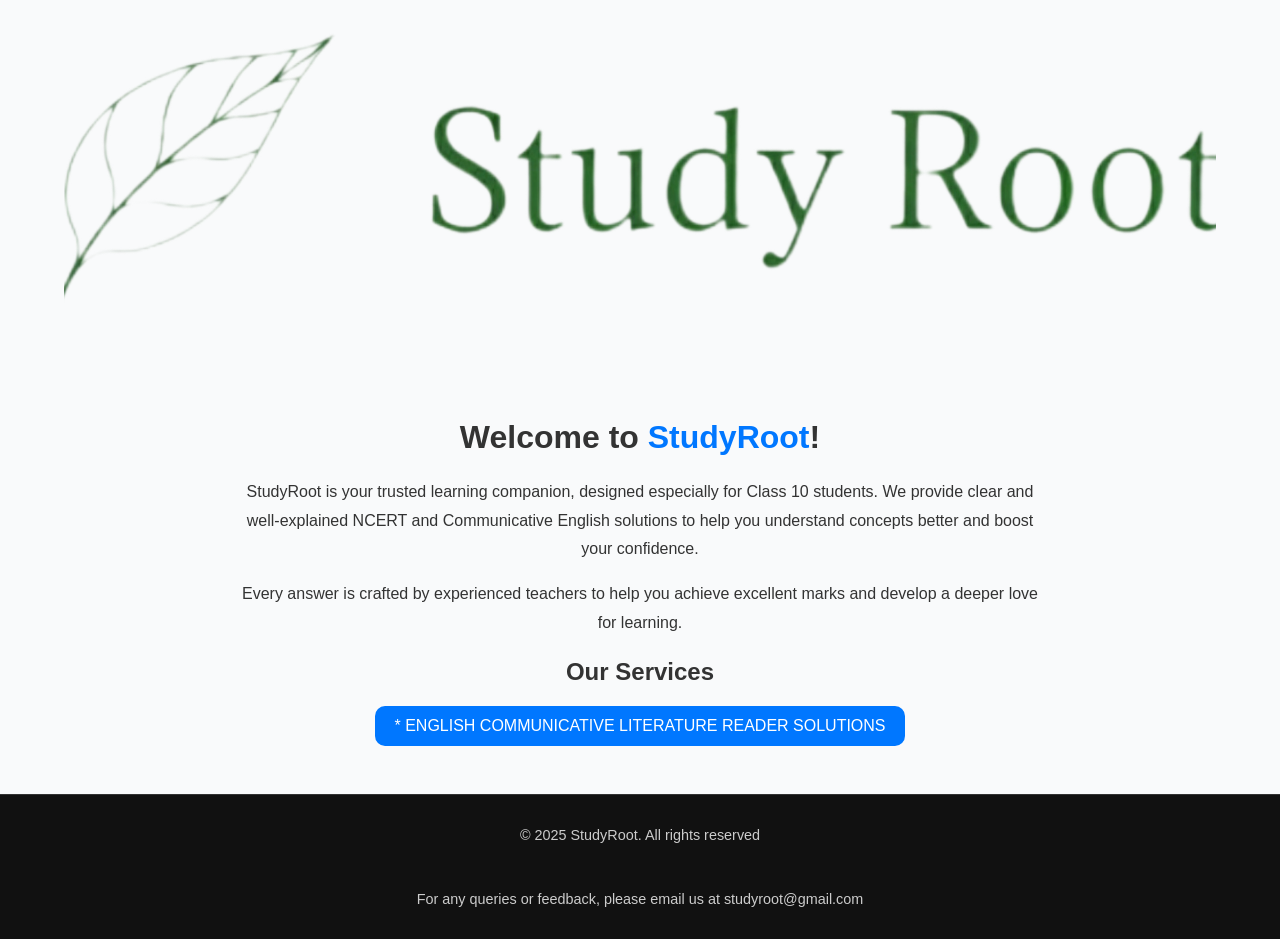
==== index.html @ 95d26e49 "Add files via upload" ====
<!DOCTYPE HTML>
<html>
    <head>
        <meta charset="UTF-8">
        <meta name="viewport" content="width=device-width , initial-scale=1.0">
        <title>StudyRoot</title>
        <meta name="description" content="solutions of class 10 communicative english literature reader by trusted teachers">
        <meta name="keywords" content="NCERT , CBSE , english class 10 , communicative english cllass 10 , ncert english class 10">
        <link rel="stylesheet" href="style.css">
        <link rel="icon" type="image/png" href="InShot_20251107_224316956.png">
    </head>
    <body>
        <header style="display:flex; justify-content: center; align-items: center;">
            <img src="InShot_20251107_224316956.png" alt="StudyRoot" style="height:auto; width:90%; align-items: center;">
        </header>
        <main>
  <h1>Welcome to <span style="color:#0077ff;">StudyRoot</span>!</h1>
  <p>
    StudyRoot is your trusted learning companion, designed especially for Class 10 students.
    We provide clear and well-explained NCERT and Communicative English solutions
    to help you understand concepts better and boost your confidence.
  </p>
  <p>
    Every answer is crafted by experienced teachers to help you achieve excellent marks
    and develop a deeper love for learning.
  </p>
  <h2>Our Services</h2>
  <a id="reserves" href="#english-communicative">
    * ENGLISH COMMUNICATIVE LITERATURE READER SOLUTIONS
  </a>
</main>
        <footer>
            &copy; 2025 StudyRoot. All rights reserved
            <br>
            <br>
            <br>
            <br>
            For any queries or feedback, please email us at studyroot@gmail.com
        </footer>
    </body>
</html>
---- style.css ----
body {
  margin: 0;
  padding: 0;
  background-color: #f9fafb;
  color: #333;
  font-family: 'Poppins', 'Segoe UI', sans-serif;
}

header {
  display: flex;
  justify-content: center;
  align-items: center;
  background-color: #f9fafb;
  padding: 1.5rem 0;
}

header img {
  width: 180px;
  height: auto;
}

main {
  max-width: 800px;
  margin: 3rem auto;
  padding: 0 2rem;
  text-align: center;
}

main p {
  line-height: 1.8;
}

main strong {
  font-size: 2rem;
  color: #222;
}

a#reserves {
  display: inline-block;
  text-decoration: none;
  color: white;
  background-color: #0077ff;
  padding: 0.7rem 1.2rem;
  border-radius: 10px;
  transition: all 0.3s ease;
}

a#reserves:hover {
  background-color: #005ad3;
  transform: translateY(-2px);
}

footer {
  background-color: #111;
  color: #ccc;
  text-align: center;
  padding: 2rem 1rem;
  font-size: 0.9rem;
  margin-top: 3rem;
  border-top: 1px solid #333;
}
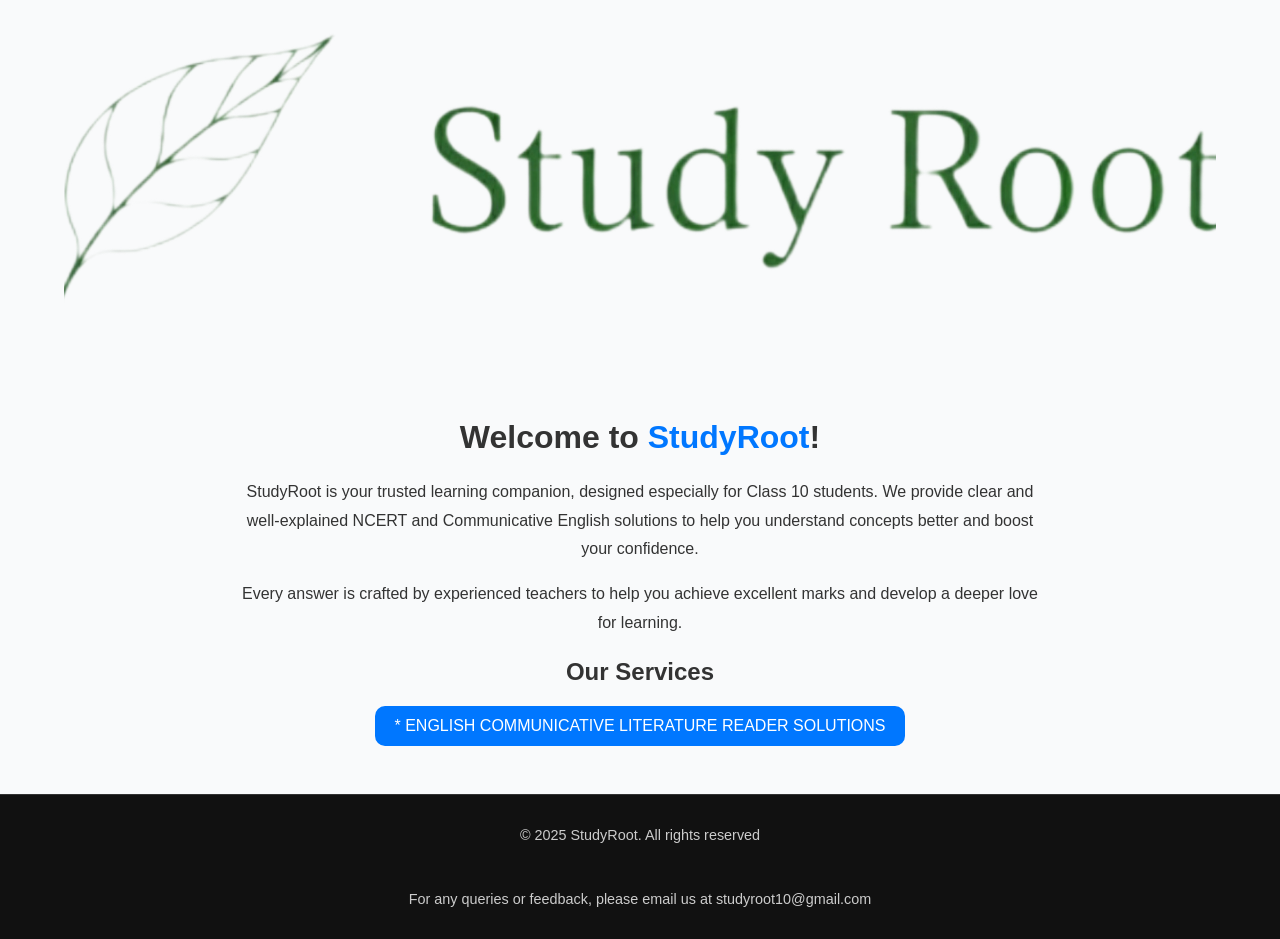
==== commit f3598e4f: "final version of homepage and added communicative english home page" ====
--- a/index.html
+++ b/index.html
@@ -1,41 +1,41 @@
-<!DOCTYPE HTML>
-<html>
-    <head>
-        <meta charset="UTF-8">
-        <meta name="viewport" content="width=device-width , initial-scale=1.0">
-        <title>StudyRoot</title>
-        <meta name="description" content="solutions of class 10 communicative english literature reader by trusted teachers">
-        <meta name="keywords" content="NCERT , CBSE , english class 10 , communicative english cllass 10 , ncert english class 10">
-        <link rel="stylesheet" href="style.css">
-        <link rel="icon" type="image/png" href="InShot_20251107_224316956.png">
-    </head>
-    <body>
-        <header style="display:flex; justify-content: center; align-items: center;">
-            <img src="InShot_20251107_224316956.png" alt="StudyRoot" style="height:auto; width:90%; align-items: center;">
-        </header>
-        <main>
-  <h1>Welcome to <span style="color:#0077ff;">StudyRoot</span>!</h1>
-  <p>
-    StudyRoot is your trusted learning companion, designed especially for Class 10 students.
-    We provide clear and well-explained NCERT and Communicative English solutions
-    to help you understand concepts better and boost your confidence.
-  </p>
-  <p>
-    Every answer is crafted by experienced teachers to help you achieve excellent marks
-    and develop a deeper love for learning.
-  </p>
-  <h2>Our Services</h2>
-  <a id="reserves" href="#english-communicative">
-    * ENGLISH COMMUNICATIVE LITERATURE READER SOLUTIONS
-  </a>
-</main>
-        <footer>
-            &copy; 2025 StudyRoot. All rights reserved
-            <br>
-            <br>
-            <br>
-            <br>
-            For any queries or feedback, please email us at studyroot@gmail.com
-        </footer>
-    </body>
+<!DOCTYPE HTML>
+<html>
+    <head>
+        <meta charset="UTF-8">
+        <meta name="viewport" content="width=device-width , initial-scale=1.0">
+        <title>StudyRoot</title>
+        <meta name="description" content="solutions of class 10 communicative english literature reader by trusted teachers">
+        <meta name="keywords" content="NCERT , CBSE , english class 10 , communicative english cllass 10 , ncert english class 10">
+        <link rel="stylesheet" href="style.css">
+        <link rel="icon" type="image/png" href="InShot_20251107_224316956.png">
+    </head>
+    <body>
+        <header style="display:flex; justify-content: center; align-items: center;">
+            <img src="InShot_20251107_224316956.png" alt="StudyRoot" style="height:auto; width:90%; align-items: center;">
+        </header>
+        <main>
+  <h1>Welcome to <span style="color:#0077ff;">StudyRoot</span>!</h1>
+  <p>
+    StudyRoot is your trusted learning companion, designed especially for Class 10 students.
+    We provide clear and well-explained NCERT and Communicative English solutions
+    to help you understand concepts better and boost your confidence.
+  </p>
+  <p>
+    Every answer is crafted by experienced teachers to help you achieve excellent marks
+    and develop a deeper love for learning.
+  </p>
+  <h2>Our Services</h2>
+  <a id="reserves" href="english-communicative.html">
+    * ENGLISH COMMUNICATIVE LITERATURE READER SOLUTIONS
+  </a>
+</main>
+        <footer>
+            &copy; 2025 StudyRoot. All rights reserved
+            <br>
+            <br>
+            <br>
+            <br>
+            For any queries or feedback, please email us at studyroot10@gmail.com
+        </footer>
+    </body>
 </html>
--- a/style.css
+++ b/style.css
@@ -1,61 +1,61 @@
-body {
-  margin: 0;
-  padding: 0;
-  background-color: #f9fafb;
-  color: #333;
-  font-family: 'Poppins', 'Segoe UI', sans-serif;
-}
-
-header {
-  display: flex;
-  justify-content: center;
-  align-items: center;
-  background-color: #f9fafb;
-  padding: 1.5rem 0;
-}
-
-header img {
-  width: 180px;
-  height: auto;
-}
-
-main {
-  max-width: 800px;
-  margin: 3rem auto;
-  padding: 0 2rem;
-  text-align: center;
-}
-
-main p {
-  line-height: 1.8;
-}
-
-main strong {
-  font-size: 2rem;
-  color: #222;
-}
-
-a#reserves {
-  display: inline-block;
-  text-decoration: none;
-  color: white;
-  background-color: #0077ff;
-  padding: 0.7rem 1.2rem;
-  border-radius: 10px;
-  transition: all 0.3s ease;
-}
-
-a#reserves:hover {
-  background-color: #005ad3;
-  transform: translateY(-2px);
-}
-
-footer {
-  background-color: #111;
-  color: #ccc;
-  text-align: center;
-  padding: 2rem 1rem;
-  font-size: 0.9rem;
-  margin-top: 3rem;
-  border-top: 1px solid #333;
-}
+body {
+  margin: 0;
+  padding: 0;
+  background-color: #f9fafb;
+  color: #333;
+  font-family: 'Poppins', 'Segoe UI', sans-serif;
+}
+
+header {
+  display: flex;
+  justify-content: center;
+  align-items: center;
+  background-color: #f9fafb;
+  padding: 1.5rem 0;
+}
+
+header img {
+  width: 180px;
+  height: auto;
+}
+
+main {
+  max-width: 800px;
+  margin: 3rem auto;
+  padding: 0 2rem;
+  text-align: center;
+}
+
+main p {
+  line-height: 1.8;
+}
+
+main strong {
+  font-size: 2rem;
+  color: #222;
+}
+
+a#reserves {
+  display: inline-block;
+  text-decoration: none;
+  color: white;
+  background-color: #0077ff;
+  padding: 0.7rem 1.2rem;
+  border-radius: 10px;
+  transition: all 0.3s ease;
+}
+
+a#reserves:hover {
+  background-color: #005ad3;
+  transform: translateY(-2px);
+}
+
+footer {
+  background-color: #111;
+  color: #ccc;
+  text-align: center;
+  padding: 2rem 1rem;
+  font-size: 0.9rem;
+  margin-top: 3rem;
+  border-top: 1px solid #333;
+}
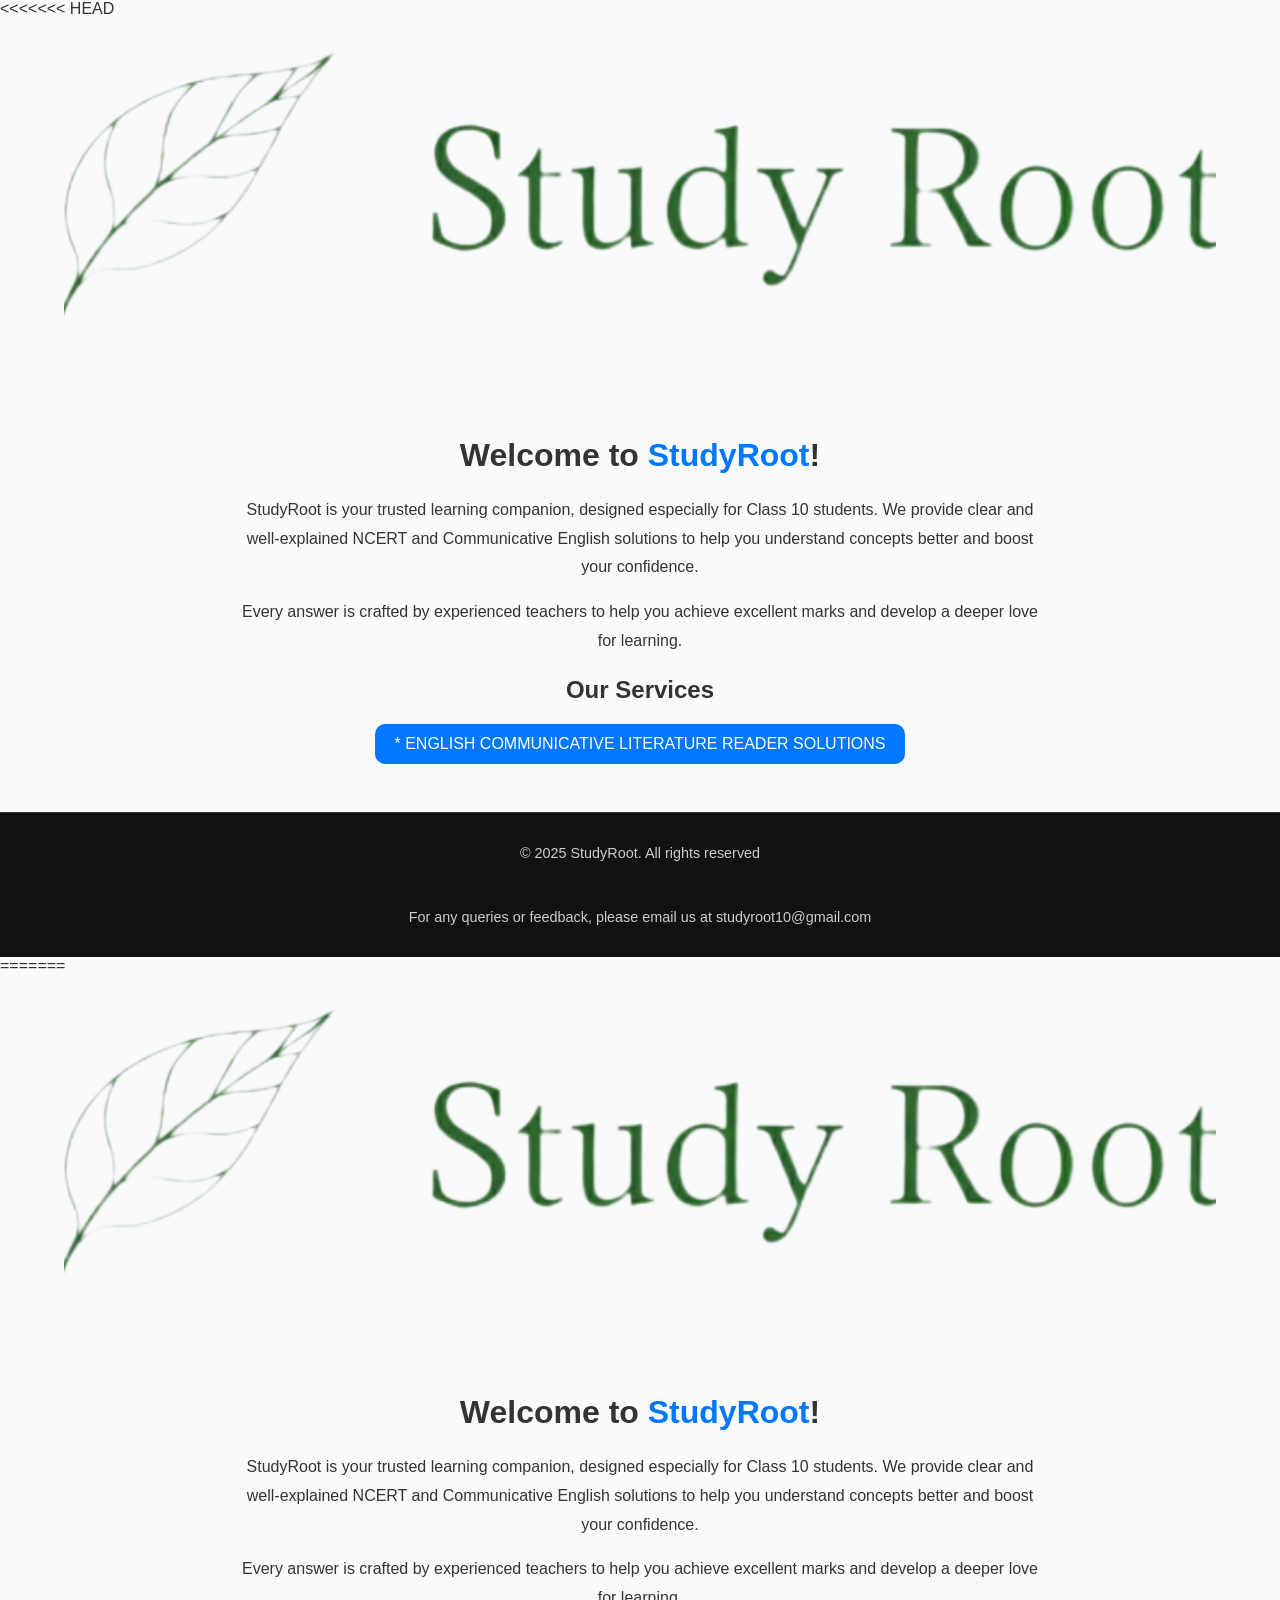
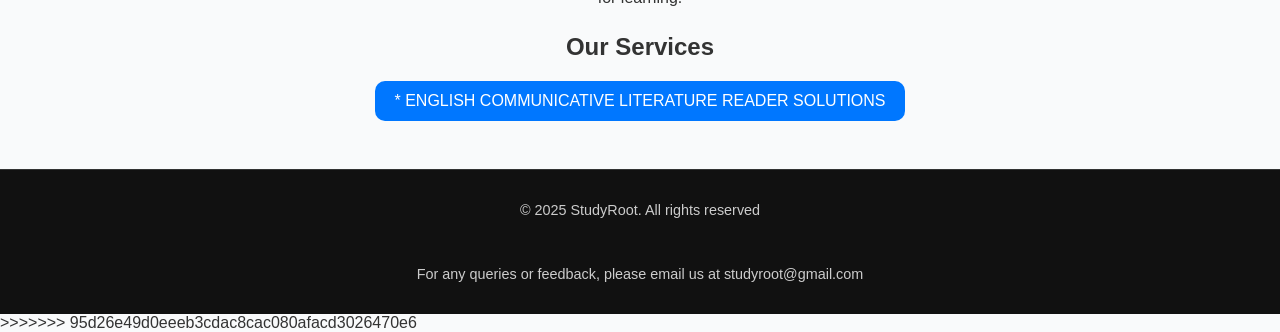
==== commit 14300a54: "Resolved Merge conflicts" ====
--- a/index.html
+++ b/index.html
@@ -1,3 +1,4 @@
+<<<<<<< HEAD
 <!DOCTYPE HTML>
 <html>
     <head>
@@ -38,4 +39,46 @@
             For any queries or feedback, please email us at studyroot10@gmail.com
         </footer>
     </body>
+=======
+<!DOCTYPE HTML>
+<html>
+    <head>
+        <meta charset="UTF-8">
+        <meta name="viewport" content="width=device-width , initial-scale=1.0">
+        <title>StudyRoot</title>
+        <meta name="description" content="solutions of class 10 communicative english literature reader by trusted teachers">
+        <meta name="keywords" content="NCERT , CBSE , english class 10 , communicative english cllass 10 , ncert english class 10">
+        <link rel="stylesheet" href="style.css">
+        <link rel="icon" type="image/png" href="InShot_20251107_224316956.png">
+    </head>
+    <body>
+        <header style="display:flex; justify-content: center; align-items: center;">
+            <img src="InShot_20251107_224316956.png" alt="StudyRoot" style="height:auto; width:90%; align-items: center;">
+        </header>
+        <main>
+  <h1>Welcome to <span style="color:#0077ff;">StudyRoot</span>!</h1>
+  <p>
+    StudyRoot is your trusted learning companion, designed especially for Class 10 students.
+    We provide clear and well-explained NCERT and Communicative English solutions
+    to help you understand concepts better and boost your confidence.
+  </p>
+  <p>
+    Every answer is crafted by experienced teachers to help you achieve excellent marks
+    and develop a deeper love for learning.
+  </p>
+  <h2>Our Services</h2>
+  <a id="reserves" href="#english-communicative">
+    * ENGLISH COMMUNICATIVE LITERATURE READER SOLUTIONS
+  </a>
+</main>
+        <footer>
+            &copy; 2025 StudyRoot. All rights reserved
+            <br>
+            <br>
+            <br>
+            <br>
+            For any queries or feedback, please email us at studyroot@gmail.com
+        </footer>
+    </body>
+>>>>>>> 95d26e49d0eeeb3cdac8cac080afacd3026470e6
 </html>
--- a/style.css
+++ b/style.css
@@ -59,3 +59,66 @@
   margin-top: 3rem;
   border-top: 1px solid #333;
 }
+
+body {
+  margin: 0;
+  padding: 0;
+  background-color: #f9fafb;
+  color: #333;
+  font-family: 'Poppins', 'Segoe UI', sans-serif;
+}
+
+header {
+  display: flex;
+  justify-content: center;
+  align-items: center;
+  background-color: #f9fafb;
+  padding: 1.5rem 0;
+}
+
+header img {
+  width: 180px;
+  height: auto;
+}
+
+main {
+  max-width: 800px;
+  margin: 3rem auto;
+  padding: 0 2rem;
+  text-align: center;
+}
+
+main p {
+  line-height: 1.8;
+}
+
+main strong {
+  font-size: 2rem;
+  color: #222;
+}
+
+a#reserves {
+  display: inline-block;
+  text-decoration: none;
+  color: white;
+  background-color: #0077ff;
+  padding: 0.7rem 1.2rem;
+  border-radius: 10px;
+  transition: all 0.3s ease;
+}
+
+a#reserves:hover {
+  background-color: #005ad3;
+  transform: translateY(-2px);
+}
+
+footer {
+  background-color: #111;
+  color: #ccc;
+  text-align: center;
+  padding: 2rem 1rem;
+  font-size: 0.9rem;
+  margin-top: 3rem;
+  border-top: 1px solid #333;
+}
+
--- a/style.css
+++ b/style.css
@@ -59,3 +59,66 @@
   margin-top: 3rem;
   border-top: 1px solid #333;
 }
+
+body {
+  margin: 0;
+  padding: 0;
+  background-color: #f9fafb;
+  color: #333;
+  font-family: 'Poppins', 'Segoe UI', sans-serif;
+}
+
+header {
+  display: flex;
+  justify-content: center;
+  align-items: center;
+  background-color: #f9fafb;
+  padding: 1.5rem 0;
+}
+
+header img {
+  width: 180px;
+  height: auto;
+}
+
+main {
+  max-width: 800px;
+  margin: 3rem auto;
+  padding: 0 2rem;
+  text-align: center;
+}
+
+main p {
+  line-height: 1.8;
+}
+
+main strong {
+  font-size: 2rem;
+  color: #222;
+}
+
+a#reserves {
+  display: inline-block;
+  text-decoration: none;
+  color: white;
+  background-color: #0077ff;
+  padding: 0.7rem 1.2rem;
+  border-radius: 10px;
+  transition: all 0.3s ease;
+}
+
+a#reserves:hover {
+  background-color: #005ad3;
+  transform: translateY(-2px);
+}
+
+footer {
+  background-color: #111;
+  color: #ccc;
+  text-align: center;
+  padding: 2rem 1rem;
+  font-size: 0.9rem;
+  margin-top: 3rem;
+  border-top: 1px solid #333;
+}
+
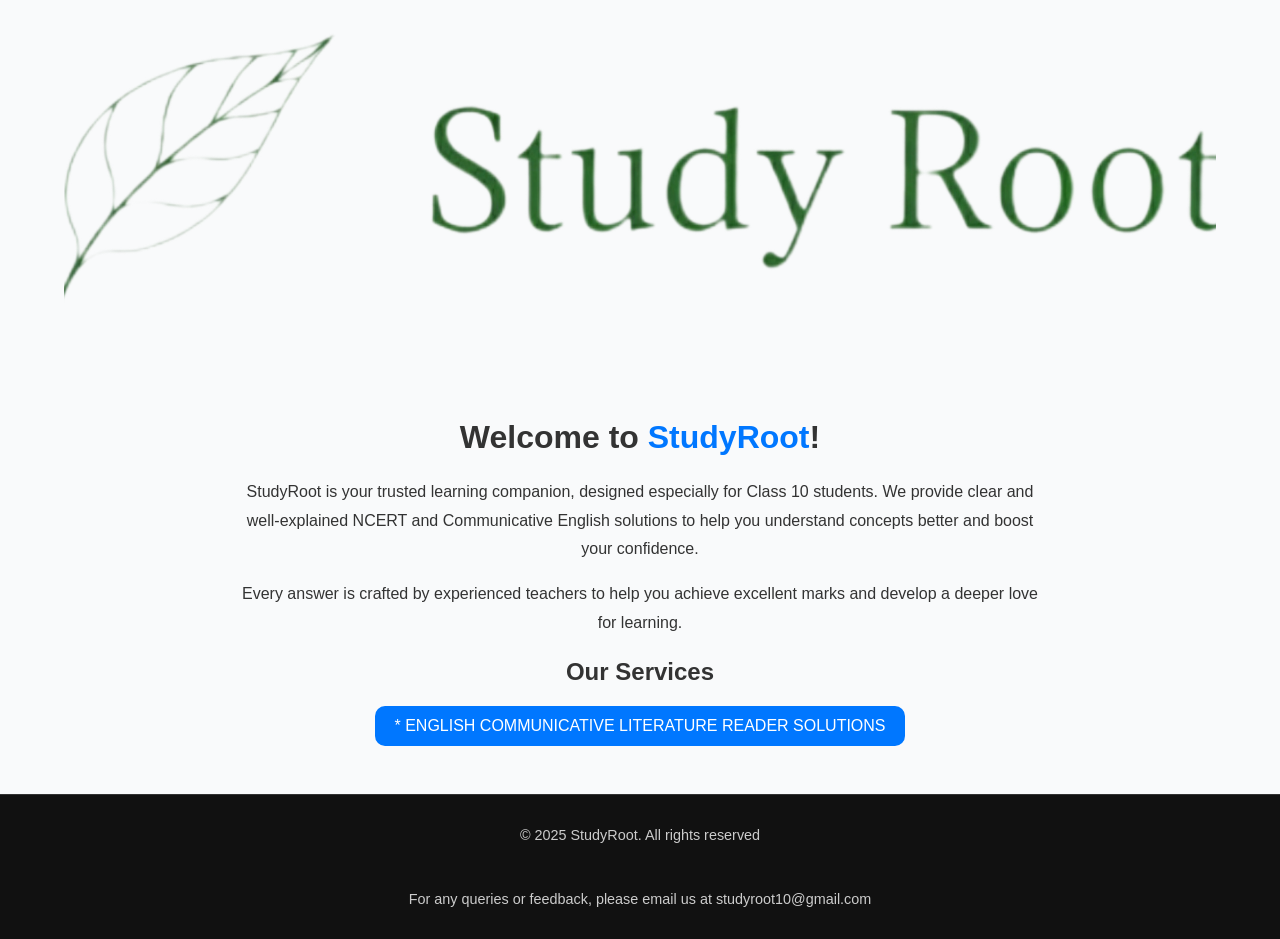
==== commit c1e79ff3: "small updates" ====
--- a/index.html
+++ b/index.html
@@ -1,4 +1,4 @@
-<<<<<<< HEAD
+
 <!DOCTYPE HTML>
 <html>
     <head>
@@ -39,46 +39,3 @@
             For any queries or feedback, please email us at studyroot10@gmail.com
         </footer>
     </body>
-=======
-<!DOCTYPE HTML>
-<html>
-    <head>
-        <meta charset="UTF-8">
-        <meta name="viewport" content="width=device-width , initial-scale=1.0">
-        <title>StudyRoot</title>
-        <meta name="description" content="solutions of class 10 communicative english literature reader by trusted teachers">
-        <meta name="keywords" content="NCERT , CBSE , english class 10 , communicative english cllass 10 , ncert english class 10">
-        <link rel="stylesheet" href="style.css">
-        <link rel="icon" type="image/png" href="InShot_20251107_224316956.png">
-    </head>
-    <body>
-        <header style="display:flex; justify-content: center; align-items: center;">
-            <img src="InShot_20251107_224316956.png" alt="StudyRoot" style="height:auto; width:90%; align-items: center;">
-        </header>
-        <main>
-  <h1>Welcome to <span style="color:#0077ff;">StudyRoot</span>!</h1>
-  <p>
-    StudyRoot is your trusted learning companion, designed especially for Class 10 students.
-    We provide clear and well-explained NCERT and Communicative English solutions
-    to help you understand concepts better and boost your confidence.
-  </p>
-  <p>
-    Every answer is crafted by experienced teachers to help you achieve excellent marks
-    and develop a deeper love for learning.
-  </p>
-  <h2>Our Services</h2>
-  <a id="reserves" href="#english-communicative">
-    * ENGLISH COMMUNICATIVE LITERATURE READER SOLUTIONS
-  </a>
-</main>
-        <footer>
-            &copy; 2025 StudyRoot. All rights reserved
-            <br>
-            <br>
-            <br>
-            <br>
-            For any queries or feedback, please email us at studyroot@gmail.com
-        </footer>
-    </body>
->>>>>>> 95d26e49d0eeeb3cdac8cac080afacd3026470e6
-</html>
--- a/style.css
+++ b/style.css
@@ -60,65 +60,3 @@
   border-top: 1px solid #333;
 }
 
-body {
-  margin: 0;
-  padding: 0;
-  background-color: #f9fafb;
-  color: #333;
-  font-family: 'Poppins', 'Segoe UI', sans-serif;
-}
-
-header {
-  display: flex;
-  justify-content: center;
-  align-items: center;
-  background-color: #f9fafb;
-  padding: 1.5rem 0;
-}
-
-header img {
-  width: 180px;
-  height: auto;
-}
-
-main {
-  max-width: 800px;
-  margin: 3rem auto;
-  padding: 0 2rem;
-  text-align: center;
-}
-
-main p {
-  line-height: 1.8;
-}
-
-main strong {
-  font-size: 2rem;
-  color: #222;
-}
-
-a#reserves {
-  display: inline-block;
-  text-decoration: none;
-  color: white;
-  background-color: #0077ff;
-  padding: 0.7rem 1.2rem;
-  border-radius: 10px;
-  transition: all 0.3s ease;
-}
-
-a#reserves:hover {
-  background-color: #005ad3;
-  transform: translateY(-2px);
-}
-
-footer {
-  background-color: #111;
-  color: #ccc;
-  text-align: center;
-  padding: 2rem 1rem;
-  font-size: 0.9rem;
-  margin-top: 3rem;
-  border-top: 1px solid #333;
-}
-
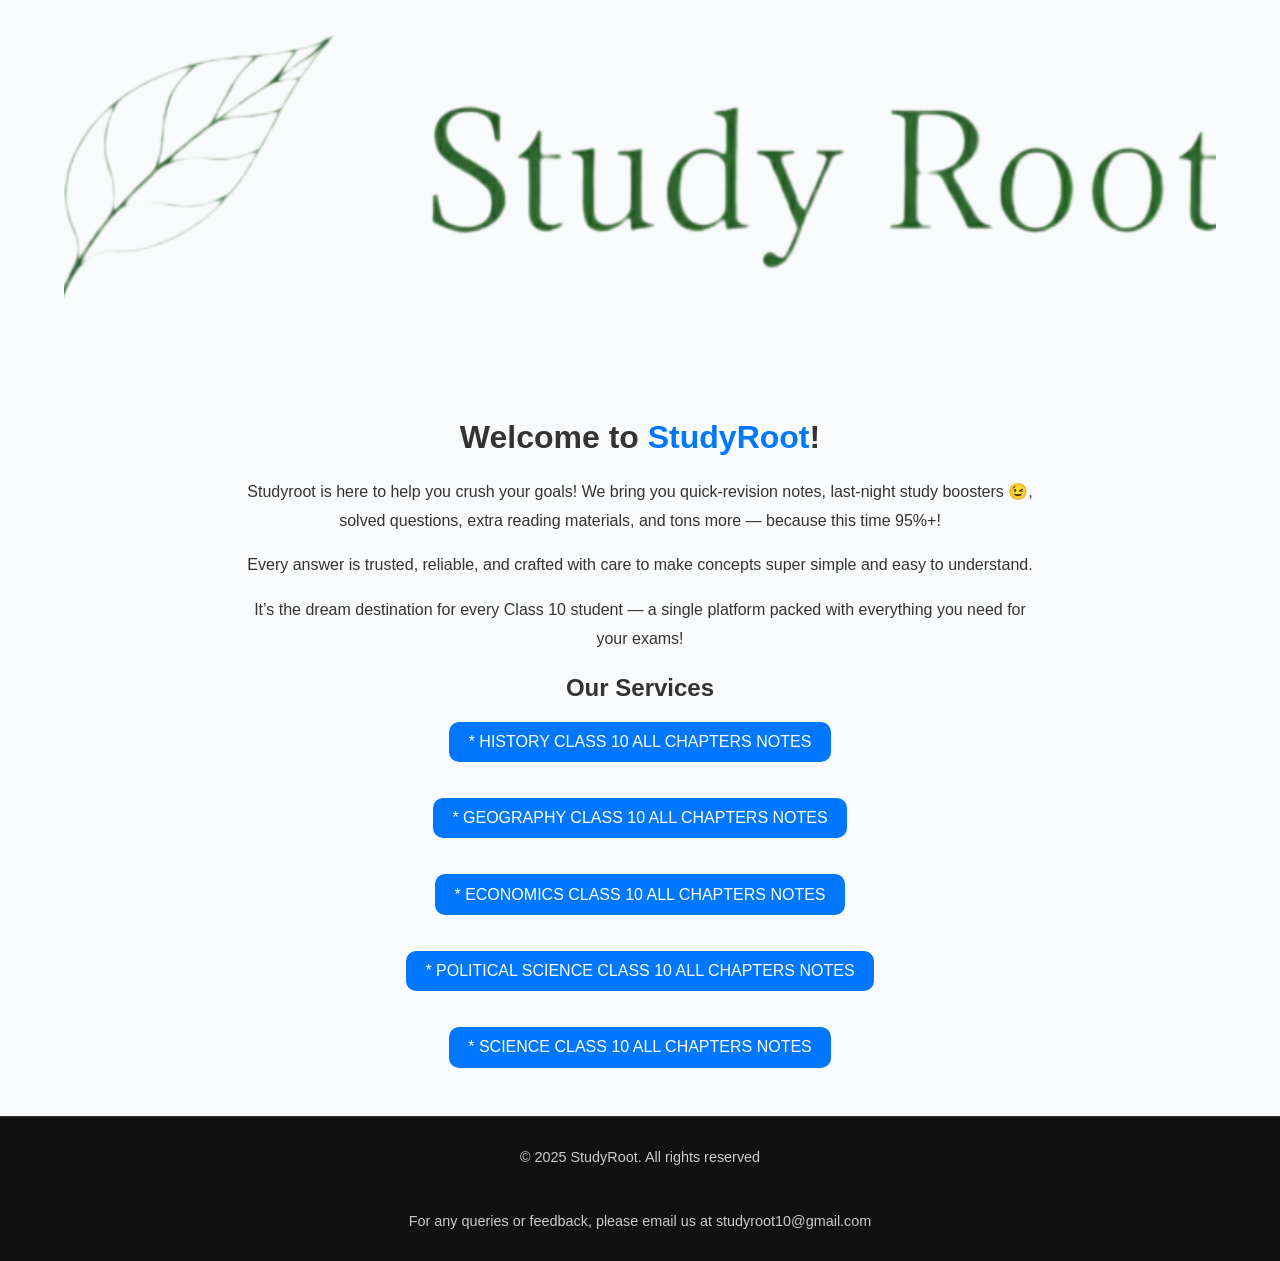
==== commit fc0486c0: "main pages update" ====
--- a/index.html
+++ b/index.html
@@ -17,17 +17,41 @@
         <main>
   <h1>Welcome to <span style="color:#0077ff;">StudyRoot</span>!</h1>
   <p>
-    StudyRoot is your trusted learning companion, designed especially for Class 10 students.
-    We provide clear and well-explained NCERT and Communicative English solutions
-    to help you understand concepts better and boost your confidence.
+  Studyroot is here to help you crush your goals! We bring you quick-revision notes, last-night study boosters 😉, solved questions, extra reading materials, and tons more — because this time 95%+!
   </p>
   <p>
-    Every answer is crafted by experienced teachers to help you achieve excellent marks
-    and develop a deeper love for learning.
-  </p>
+  Every answer is trusted, reliable, and crafted with care to make concepts super simple and easy to understand. <p>
+  It’s the dream destination for every Class 10 student — a single platform packed with everything you need for your exams!
+</p>
+
+
   <h2>Our Services</h2>
-  <a id="reserves" href="english-communicative.html">
-    * ENGLISH COMMUNICATIVE LITERATURE READER SOLUTIONS
+  <a class="reserves" href="history.html">
+    * HISTORY CLASS 10 ALL CHAPTERS NOTES
+  </a>
+  <br>
+  <br>
+  <br>
+  <a class="reserves" href="geography.html">
+    * GEOGRAPHY CLASS 10 ALL CHAPTERS NOTES
+  </a>
+  <br>
+  <br>
+  <br>
+  <a class="reserves" href="economics.html">
+    * ECONOMICS CLASS 10 ALL CHAPTERS NOTES
+  </a>
+  <br>
+  <br>
+  <br>
+  <a class="reserves" href="politicalscience.html">
+    * POLITICAL SCIENCE CLASS 10 ALL CHAPTERS NOTES
+  </a>
+   <br>
+  <br>
+  <br>
+  <a class="reserves" href="science.html">
+    * SCIENCE CLASS 10 ALL CHAPTERS NOTES
   </a>
 </main>
         <footer>
@@ -39,3 +63,4 @@
             For any queries or feedback, please email us at studyroot10@gmail.com
         </footer>
     </body>
+</html>
--- a/style.css
+++ b/style.css
@@ -35,7 +35,7 @@
   color: #222;
 }
 
-a#reserves {
+a.reserves {
   display: inline-block;
   text-decoration: none;
   color: white;
@@ -45,7 +45,7 @@
   transition: all 0.3s ease;
 }
 
-a#reserves:hover {
+a.reserves:hover {
   background-color: #005ad3;
   transform: translateY(-2px);
 }
